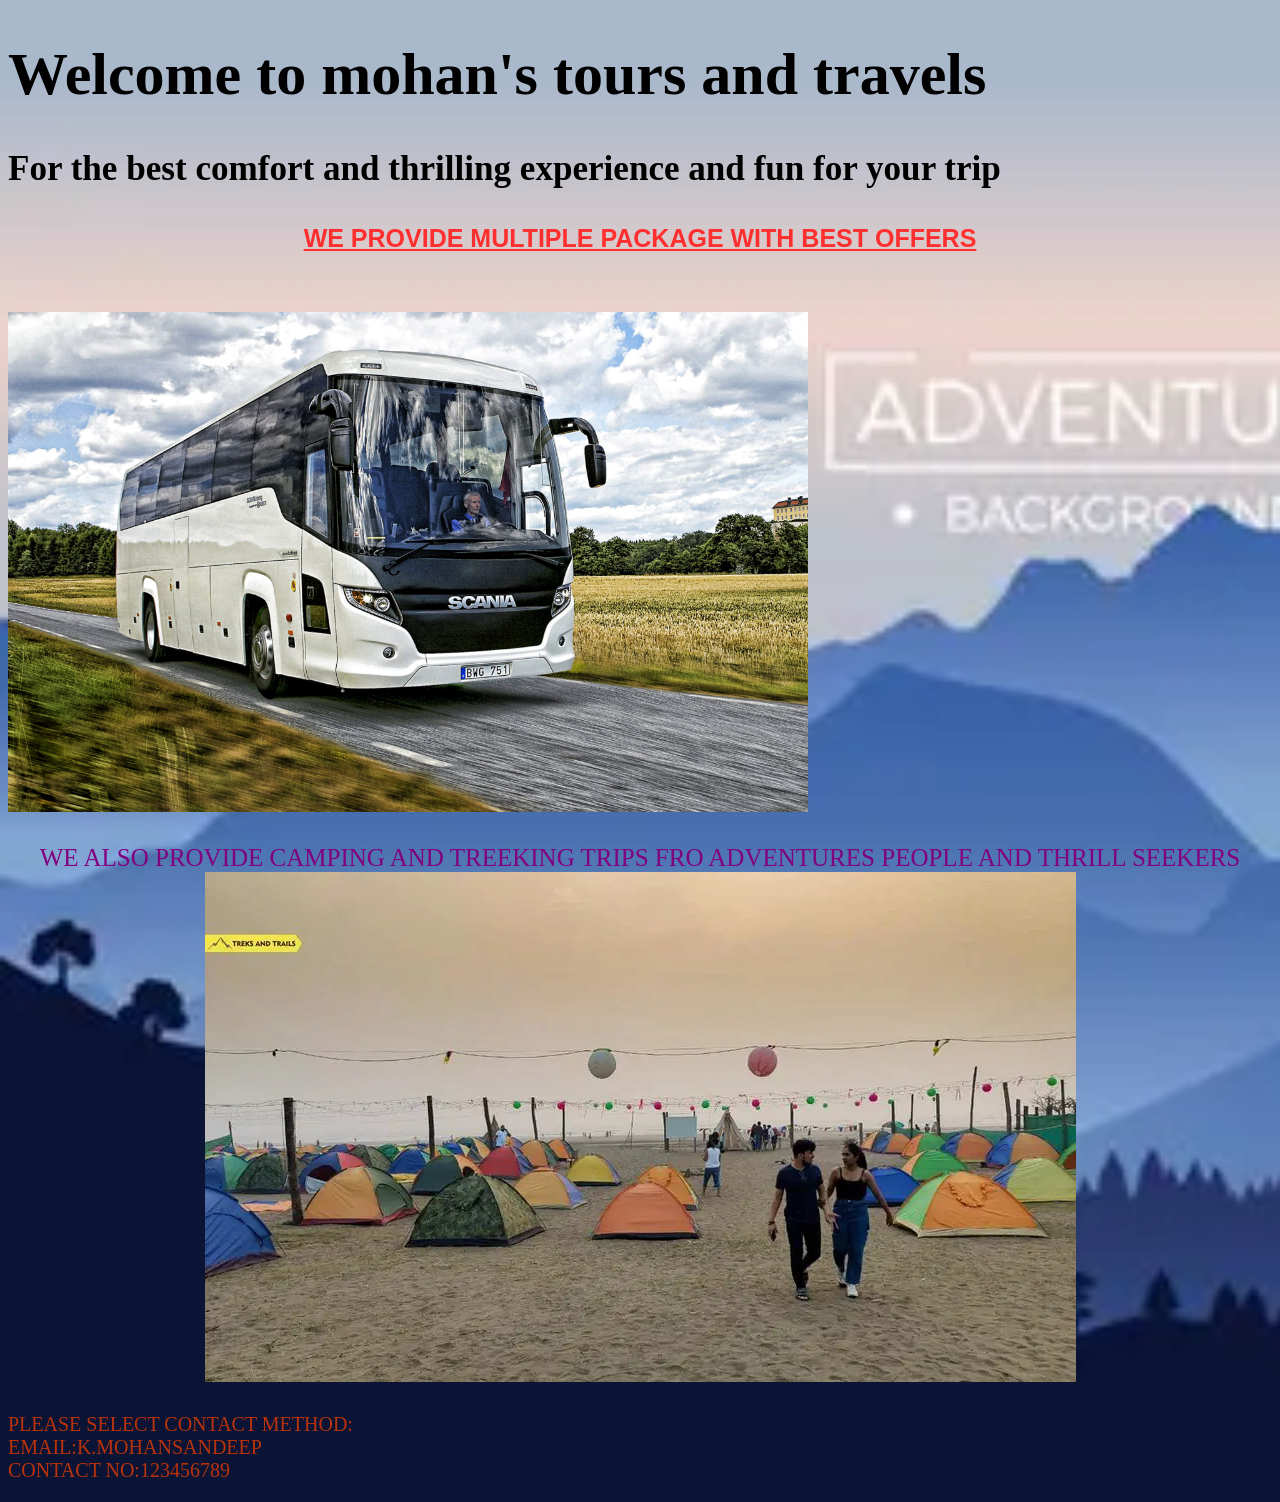
==== pracatice-1.html @ aaf729ca "initial commit" ====
<!DOCTYPE html>
<html>
    <head>
        <title>Mohan tours and travels</title>
        <link rel="stylesheet" href="font_style.css">
        <link rel="stylesheet" href="img-style.css">
    </head>
    <body>
    <h1> Welcome to mohan's tours and travels</h1>
    <h3>For the best comfort and thrilling experience and fun for your trip</h3>
    <p class="p1">we provide multiple package with best offers</p></br>
    <img src="trip_pictures\travel_bus.jpg" class="img-style">
    <p class="p2">we also provide camping and treeking trips fro adventures people and thrill seekers</br></p2>
   <img src="trip_pictures\camp.webp" style = width:auto; height="auto";>
    <p>please select contact method:<br>
    Email:k.mohansandeep</br>
    contact no:123456789</br>
</p>
</body>
</html>
---- font_style.css ----
.p1 {
  font-family: Arial, Helvetica, sans-serif, sans-serif;
  font-size: 25px;
  color: rgb(255, 47, 47);
  text-align: center;
  text-decoration: underline;
  font-weight: bold;
  text-transform: uppercase;
}
.p2 {
    font-family:'Times New Roman', Times, serif;
    font-size: 25px;
    color: purple;
    text-align: center;
}
p {
  font-size: 20px;
  color: rgb(184, 51, 11);
  text-transform: uppercase;
}
body
{
  font-size: 30px;
}
---- img-style.css ----
.img-style
{
    width:"auto";
    height: 500px;
}
body {
             background-image: url('trip_pictures/bg_image.jpg');
             background-size: cover;
        }
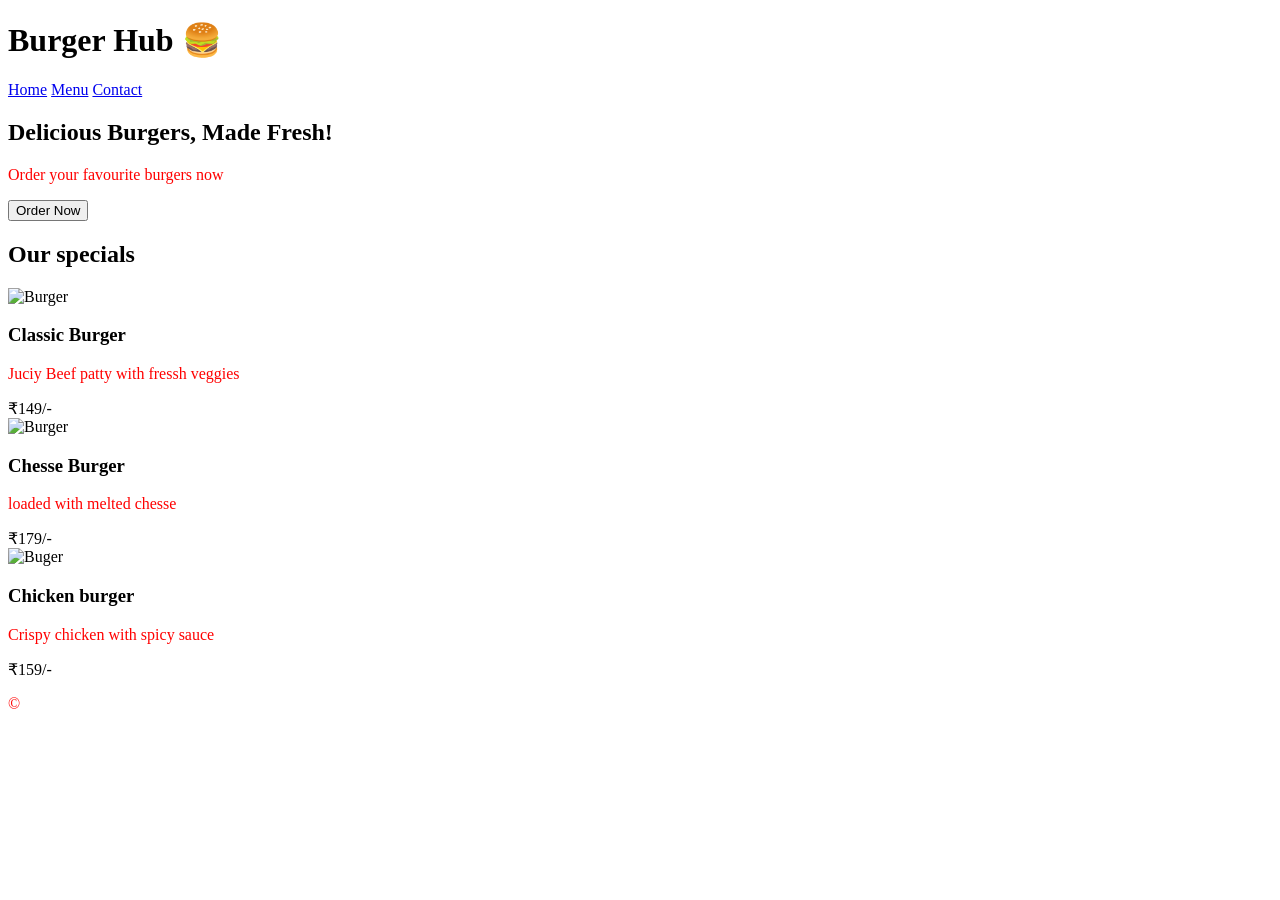
==== commit f52246e6: "deployment" ====
--- a/pracatice-1.html
+++ b/pracatice-1.html
@@ -1,20 +1,61 @@
 <!DOCTYPE html>
-<html>
-    <head>
-        <title>Mohan tours and travels</title>
-        <link rel="stylesheet" href="font_style.css">
-        <link rel="stylesheet" href="img-style.css">
-    </head>
-    <body>
-    <h1> Welcome to mohan's tours and travels</h1>
-    <h3>For the best comfort and thrilling experience and fun for your trip</h3>
-    <p class="p1">we provide multiple package with best offers</p></br>
-    <img src="trip_pictures\travel_bus.jpg" class="img-style">
-    <p class="p2">we also provide camping and treeking trips fro adventures people and thrill seekers</br></p2>
-   <img src="trip_pictures\camp.webp" style = width:auto; height="auto";>
-    <p>please select contact method:<br>
-    Email:k.mohansandeep</br>
-    contact no:123456789</br>
-</p>
+<html lang="en">
+<head>
+    <meta charset="UTF-8">
+    <meta name="viewport" content="width=device-width, initial-scale=1.0">
+    <title>Burger Hub</title>
+    <link rel="stylesheet" href="style1.css">
+</head>
+<body>
+    <!--Navbar-->
+    <header>
+         <h1>Burger Hub 🍔</h1>
+        <nav>
+            <a href="#">Home</a>
+            <a href="#">Menu</a>
+            <a href="#">Contact</a>
+        </nav>
+    </header>
+    <!--Hero section-->
+    <section class="hero">
+       <h2> Delicious Burgers, Made Fresh!</h2>
+       <p>Order your favourite burgers now</p>
+       <button>Order Now</button>
+    </section>
+
+    <!--Menu section-->
+    <section class="menu">
+        <h2>Our specials</h2>
+
+        <div class="menu-container">
+
+            <div class="card">
+              <img src="images/classic_burger.jpg" alt="Burger">
+              <h3>Classic Burger</h3>
+              <p>Juciy Beef patty with fressh veggies</p>
+              <span>₹149/-</span>
+            </div>
+            <div class="card">
+              <img src="images/cheese_burger.avif" alt="Burger">
+              <h3>Chesse Burger</h3>
+              <p>loaded with melted chesse</p>
+              <span>₹179/-</span>
+            </div>
+
+            <div class="card">
+                <img src="images/chicken_buger.webp" alt="Buger">
+                <h3>Chicken burger</h3>
+                <p>Crispy chicken with spicy sauce</p>
+                <span>₹159/-</span>
+            </div>
+
+        </div>
+    </section>
+
+    <!--footer-->
+    <footer>
+        <p>©</p>
+    </footer>
+
 </body>
 </html>
--- a/style1.css
+++ b/style1.css
@@ -0,0 +1,4 @@
+p
+{
+    color: red;
+}
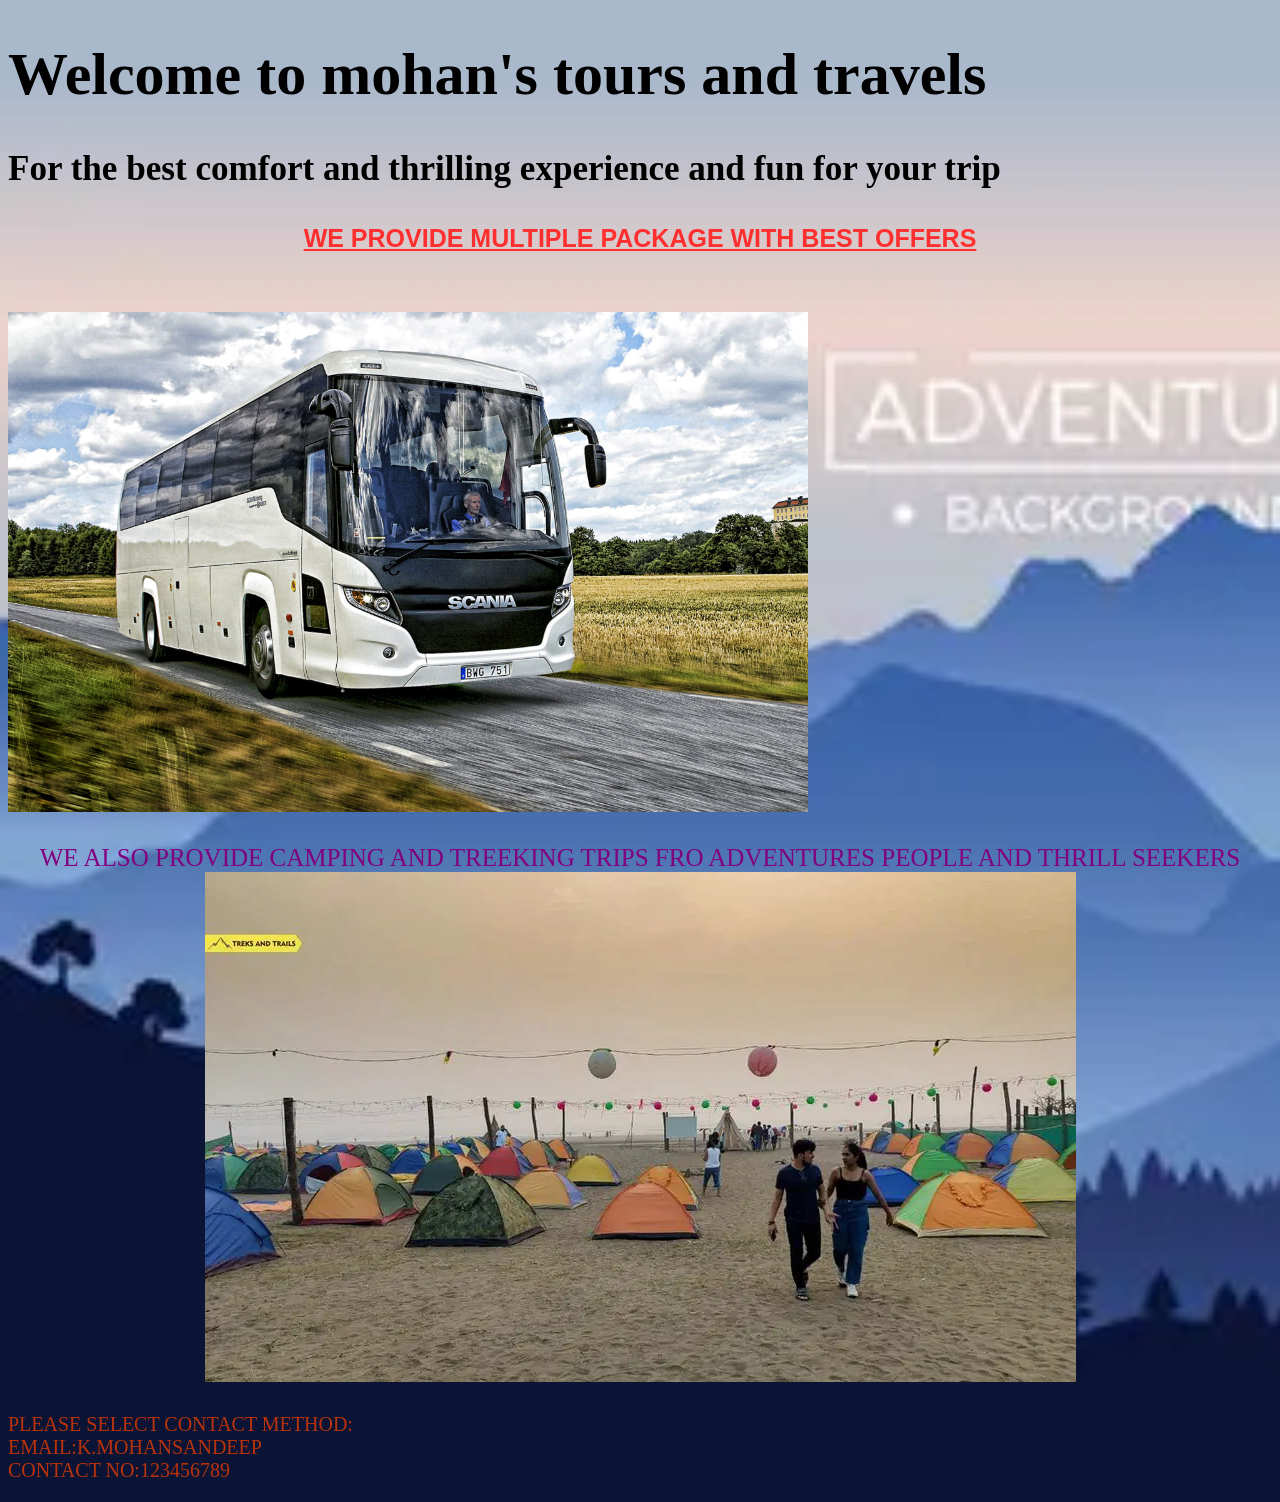
==== commit d3f5d452: "origin" ====
--- a/pracatice-1.html
+++ b/pracatice-1.html
@@ -1,61 +1,20 @@
 <!DOCTYPE html>
-<html lang="en">
-<head>
-    <meta charset="UTF-8">
-    <meta name="viewport" content="width=device-width, initial-scale=1.0">
-    <title>Burger Hub</title>
-    <link rel="stylesheet" href="style1.css">
-</head>
-<body>
-    <!--Navbar-->
-    <header>
-         <h1>Burger Hub 🍔</h1>
-        <nav>
-            <a href="#">Home</a>
-            <a href="#">Menu</a>
-            <a href="#">Contact</a>
-        </nav>
-    </header>
-    <!--Hero section-->
-    <section class="hero">
-       <h2> Delicious Burgers, Made Fresh!</h2>
-       <p>Order your favourite burgers now</p>
-       <button>Order Now</button>
-    </section>
-
-    <!--Menu section-->
-    <section class="menu">
-        <h2>Our specials</h2>
-
-        <div class="menu-container">
-
-            <div class="card">
-              <img src="images/classic_burger.jpg" alt="Burger">
-              <h3>Classic Burger</h3>
-              <p>Juciy Beef patty with fressh veggies</p>
-              <span>₹149/-</span>
-            </div>
-            <div class="card">
-              <img src="images/cheese_burger.avif" alt="Burger">
-              <h3>Chesse Burger</h3>
-              <p>loaded with melted chesse</p>
-              <span>₹179/-</span>
-            </div>
-
-            <div class="card">
-                <img src="images/chicken_buger.webp" alt="Buger">
-                <h3>Chicken burger</h3>
-                <p>Crispy chicken with spicy sauce</p>
-                <span>₹159/-</span>
-            </div>
-
-        </div>
-    </section>
-
-    <!--footer-->
-    <footer>
-        <p>©</p>
-    </footer>
-
+<html>
+    <head>
+        <title>Mohan tours and travels</title>
+        <link rel="stylesheet" href="font_style.css">
+        <link rel="stylesheet" href="img-style.css">
+    </head>
+    <body>
+    <h1> Welcome to mohan's tours and travels</h1>
+    <h3>For the best comfort and thrilling experience and fun for your trip</h3>
+    <p class="p1">we provide multiple package with best offers</p></br>
+    <img src="trip_pictures\travel_bus.jpg" class="img-style">
+    <p class="p2">we also provide camping and treeking trips fro adventures people and thrill seekers</br></p2>
+   <img src="trip_pictures\camp.webp" style = width:auto; height="auto";>
+    <p>please select contact method:<br>
+    Email:k.mohansandeep</br>
+    contact no:123456789</br>
+</p>
 </body>
 </html>
--- a/font_style.css
+++ b/font_style.css
@@ -0,0 +1,24 @@
+.p1 {
+  font-family: Arial, Helvetica, sans-serif, sans-serif;
+  font-size: 25px;
+  color: rgb(255, 47, 47);
+  text-align: center;
+  text-decoration: underline;
+  font-weight: bold;
+  text-transform: uppercase;
+}
+.p2 {
+    font-family:'Times New Roman', Times, serif;
+    font-size: 25px;
+    color: purple;
+    text-align: center;
+}
+p {
+  font-size: 20px;
+  color: rgb(184, 51, 11);
+  text-transform: uppercase;
+}
+body
+{
+  font-size: 30px;
+}
--- a/img-style.css
+++ b/img-style.css
@@ -0,0 +1,9 @@
+.img-style
+{
+    width:"auto";
+    height: 500px;
+}
+body {
+             background-image: url('trip_pictures/bg_image.jpg');
+             background-size: cover;
+        }
